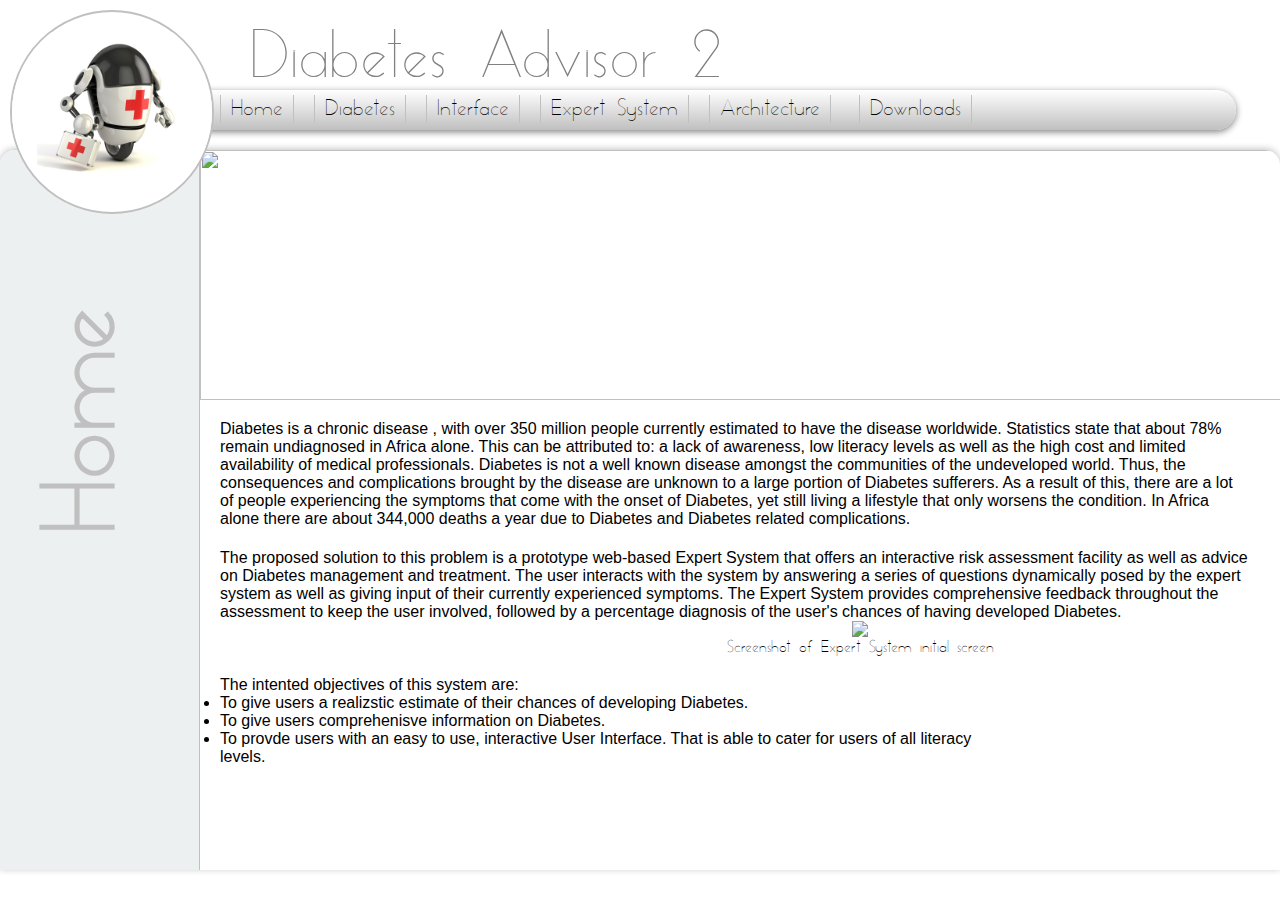
==== DA2website/index.html @ 34506533 "Merge branch 'testQuestion' of github.com:HonoursDA2/DA into testQuestion" ====
<html>
<head>
	<title>Diabetes Advisor Numero 2</title>
    <link rel="stylesheet" type="text/css" href="css/style.css">
    <link rel="stylesheet" type="text/css" href="css/fonts.css">
</head>
<body>
    <div id="nameH1">Diabetes <span>Advisor</span> 2</div>
    <div id="logo"><img src="images/robo.jpg"></div>
    <div id="navbar"><div id="nav"><div id="home"><a href="#homesection">Home</a></div><div id="diabetes"><a href="#diabetessection">Diabetes</a></div><div id="interface"><span><a href="#interfacesection">Interface</a></span></div><div id="es"><a href="#essection">Expert System</a>
    </div><div id="as"><a href="#archsection">Architecture</a></div>
    <div id="download"><a href="#downloadsection">Downloads</a></div></div></div>
    
    <div id="homesection">
        <div class="section"><h1>Home</h1></div>
        
        <div class="content"><img class="header" src="images/sugar.JPG"/>
        <h1>Overview</h1>
            <p>Diabetes is a chronic disease , with over 350 million people currently estimated to have the disease
worldwide. Statistics state that about 78% remain undiagnosed in Africa alone. This can
be attributed to: a lack of awareness, low literacy levels as well as the high cost and limited availability
of medical professionals. Diabetes is not a well known disease amongst the communities
of the undeveloped world. Thus, the consequences and complications brought by the disease are
unknown to a large portion of Diabetes sufferers. As a result of this, there are a lot of people experiencing
the symptoms that come with the onset of Diabetes, yet still living a lifestyle that only
worsens the condition. In Africa alone there are about 344,000 deaths a year due to Diabetes
and Diabetes related complications.</p><br><p>
The proposed solution to this problem is a prototype web-based Expert System that offers an
interactive risk assessment facility as well as advice on Diabetes management and treatment. The
user interacts with the system by answering a series of questions dynamically posed by the expert
system as well as giving input of their currently experienced symptoms. The Expert System provides
comprehensive feedback throughout the assessment to keep the user involved, followed by a
percentage diagnosis of the user's chances of having developed Diabetes.
        <br>
                <center>
<figure>
<img src="images/cover.jpg" />
<figcaption>Screenshot of Expert System initial screen</figcaption>
</figure>
</center>
</p>
<p>
<br>
The intented objectives of this system are:
<ul>
    <li> To give users a realizstic estimate of their chances of developing Diabetes.</li>
    <li> To give users comprehenisve information on Diabetes.</li>
    <li> To provde users with an easy to use, interactive User Interface. That is able to cater for users of all literacy levels.</li>
</ul>
</p>
</div>
    </div>

    <div id="diabetessection">
        <div class="section"><h1>Diabetes</h1></div>
        <div class="content"><h1>Diabetes</h1>
        <img class="header" src="images/blood.jpg"/>
             <p>Diabetes Mellitus, more commonly known as Diabetes, describes a group of metabolic noncommunicable
        diseases in which a person has a high count of blood glucose (sugar) in their
        body. This occurs mainly because of the following two reasons:
        <lb>
        <ol>
            <li>The body does not produce enough insulin.</li>
            <li>The cells in the body do not react appropriately to the insulin. </li>
        </ol>
    </p>
        <br>
        <p>
        Insulin is a hormone produced and secreted naturally within the pancreas that is used to control
        the amount of glucose in the blood. The normal production of insulin allows muscles and other
        tissue within the body to take glucose from the blood and convert it into energy. Administering
        insulin to a diabetic does not cure the Diabetes. However, it does make living with the disease a lot
        more manageable in the long term. Before the discovery of insulin in the early in the 20th century,
        Diabetes was a greatly feared disease with diabetics quickly succumbing to their death without
        even the slightest hope of prolonged survival.
        There are two distinct types of Diabetes, along with Gestational Diabetes. Pre-diabetes is the
        term given to the condition in people with high glucose levels that are not high enough to indicate
        Diabetes.</p><br>
        <h2> Type 1</h2>
        <p>Often referred to as insulin-dependent or juvenile diabetes. Type 1 Diabetes describes the condition
        where the body does not produce insulin. It is mostly seen in children and young adults. Type1
        Diabetes accounts for about 5% to 10% of all diagnosed cases of Diabetes.</p><br>
        <h2> Type 2</h2>
        <p>In Type 2 Diabetes, either the body does not produce enough insulin for proper everyday functioning
        or the cells do not react properly to the insulin. Type2 Diabetes is the most common variety of
        diabetes in the world as it accounts for about 90%-95% of all types of diabetes.</p><br>
        <h2> Gestational Diabetes</h2>
            <p>This occurs in about 2%-10% of all pregnancies making it one of the most common health problems
        associated with pregnancy. When a woman is pregnant the hormonal changes occurring
        within the body can make the cells less responsive to insulin. In most cases it disappears when
        the pregnancy is over, with a small percentage of woman eventually being diagnosed with Type 2
        Diabetes after the pregnancy period. It shares many similarities to Type 2 Diabetes.</p>

        </div>
    </div>

    <div id="interfacesection">
        <div class="section"><h1>Interface</h1></div>
        <div class="content"><h1>HCI in Knowledge Based Systems <span>by Halatedzi Matidza</span></h1>
        <img class="header" src="images/interface.jpg"/>

        <h2>The Graphical User interface is a...</h2>

        </div>
    </div>

    <div id="essection">
        <div class="section"><h1>ExpertSystem</h1></div>

        <div class="content"><h1>The Expert System <span>by Benjamin Mmari</span></h1>
        <img class="header" src="images/ESS.jpg"/>
            <p>
                Expert Systems are a subset of Artificial Intelligence. The aim of an Expert System is to encapsulate the knowledge of a human expert inside a computer. The Expert System developed in this project focuses on Diabetes, an Expert in Diabetes is known as an Endocronologist. Our expert was a family Doctor based in Pretoria, Dr Aluwani Ndwambi. 
                This Expert System aims to closely imitate the interaction
                a patient would have with a Doctor during a converstation. A strict process of Knowledge Engineering was followed to acquire the necessary information. In order to achieve this a Doctor was worked with throughout the development phase of the application, other supplementary information was gathered from reputable online sources. The Expert System offers two facilities to the user, a Diabetes Risk Assessment and Diabetes Information facility. 

                 The Diabetes Risk Assessment focuses on the following 3 areas with the patient: 
                                <ul>
                <li>Demography and general information.</li>
                <li>Symptoms experienced by the user.</li>
                <li>Lifestyle of the patient.</li> 
                <ul>
                <br>
            Throghout the Assessment the Expert System offers comprehensive feedback to the user as well as a Diabetes Risk percentage, with the aim of indiccating to the user what their Diabetes risk is. The percentage calculation was not based on any medical guidelines as none were available for this
            purpose. However, it serves to demonstrate how a quantitative risk evaluation can be incorporated
            into the system. The Diabetes Information facility offers users with comprehensive definitions of the core concepts associated with Diabetes. This is to    riskaise      awareness and education on Diabetes to the general public.
            </P> <br>
            <h2>User testing and Evaluation</h2>
            <p>In order to test the feasiblity and usefulness of the Expert System we did extensive user tests throughout the project. We used a RAD (Rapid Application Development) approach to the development of the Expter System application. This meant that we had high user involvement throughout the development process and had a high prioroty on functional software at all times. The users gave us valuable feedback and suggestions for further improvement of the application. Unfortunaltey we could not test the system on less literate users because of the short time period of the project. We had 3 seperate iterations of user testing, making improvements to the application after each iteration. Different approaches to testing were implemented, with different groups of users. This was to ensure that we received as much good quality feedback as possible through trying different approaches. We made use of a qualified Doctor, UCT medical students and non-medial UCT students.</p>
            <center>
             <figure>
  <img src="images/iterative.jpg" alt="Iterative development" height="250" width="250"/>
 <figcaption>Iterative Development</figcaption>
 </figure>
 </center>
    <h2>Results</h2>
    <p>A lot of positive feedback was received during the final round of user testing. All of of the users positively rating the Expert System above average as  well as stating that this Expert System has the potential to impact South Africa and raise Diabetes Awareness. The users stated that this system would not be easily understood by a user with only basic computer skills, this aspect of the system will need to be improved in future work. 
         <center>
            <figure>
  <img src="images/i3q7.jpg" height="300" width="600"/>
<figcaption>Potential to raise awareness in South Africa</figcaption>
</figure>
</center>

        </div>
    </div>
     <div id="archsection">
        <div class="section"><h1>Architecture</h1></div>
        <div class="content"><h1>Architecture</h1>
        <img class="header" src="images/archs.jpg"/>
            <p>
            This Expert System had two main components to it:
</p>
            <ol>
                <li> The User Interface</li>
                <li>The Expert System</li>
            </ol>
            <p>
                <br>
            These two components communicate to eachother through a servlet that relays data between the two, known in the MVC paradigm as a 'Controller'. This web-application is based on the <a href="http://tomcat.apache.org/">Apache Tomcat server</a>, which allowed us to easily integrate <a href="http://www.jessrules.com/jess/index.shtml">JESS</a>(Java Expert System Shell) and Java to build the back end of the system.
                <center> 
            <figure>
  <img src="images/mvc1.png" height="250" width="500"/>
<figcaption>Model View Controller</figcaption>
</figure>
</center>
<h2>Data Transfer</h2>
<p>
With the way the application was developed, the interface has no fore-knowledge of the content of the Expert System. Providing a high level of modularity. Throghout the Diabetes Risk Assessment, the Expert System sends all the data to the interface in JSON format, this is displayed by the interface appropriately. The answer from the users is then sent back to the Expert System in the backend and the interface waits for the next set of data to display. This method of data ehchange dictates the control flow of the application.
   </p>
                <center>
            <figure>
  <img src="images/activity.jpg" height="500" width="1000"/>
<figcaption>Activity Diagram of the web application components</figcaption>
</figure>
</center>
<br>
</p>
<p>
With this architecture, changes can be made to either the interface or the Expert System seperately, this low coupling approach allows for the ame interface to be used with a different Expert System, aslong as the correct API commands are used.


        </p>
        </div>
    </div>
    <div id="downloadsection">
        <div class="section"><h1>Downloads</h1></div>
        <div class="content"><h1>Downloads</h1>
                 
        <img class="header" src="images/l.jpg"/>
        <div id="kev">
        
        <a target="_blank">Literature Review</a>
        <a target="_blank">Report</a>
        

        </div>
        <div id="proposal">
           <a href="files/Proposal.pdf" target="_blank">Proposal</a>
           <a href="https://github.com/HonoursDA2/DA" target="_blank">The System</a>
        </div>

        <div id="ben">
        <a href="files/Ben_lit.pdf" target="_blank">Literature Review</a>
        <a href="files/Ben_report.pdf" target="_blank">Report</a>
        </div>
        </div>
    </div>
    
</body>

<script>
    window.location.href = "#homesection";
</script>
</html>
---- DA2website/css/style.css ----
*
{
    padding:0;
    border:0;
    margin:0;
    font-family:essenceL;
}

html, body
{
    width:100%;
    height:100%;
    position:fixed;
}

#nameH1
{
    font-size:4em;
    position:fixed;
    left:250px;
    top:20px;
    color:gray;
}

h1 span
{
    display:block;
    font-size:0.4em;
    font-style:italic;
    color:Gray;
}

h2
{
    font-size:2em;
}

.content h1
{
    padding-right:250px;
}

#logo
{
    border-radius:50%;
    top:10px;
    left:10px;
    border:silver 2px solid;
    width:200px;
    height:200px;
    overflow:hidden;
    position:fixed;
    background:white;
    z-index:2;
}

#logo img
{
    width:100%;
    height:auto;
    top:20px;
    position:absolute;
}

#navbar
{
    position:fixed;
    width:95%;
    height:40px;
    background-image:linear-gradient(white,silver);
    left:20px;
    top:90px;
    z-index:1;
    border-radius:35px;
    box-shadow:0px 2px 7px gray;
}

#nav
{
    width:810px;
    height:100%;
    position:relative;
    left:190px;
    padding-top:5px;
}

#nav div
{
    display:inline-block;
    height:100%;
    font-size:1.4em;
    vertical-align:top;
    text-align:center;
    padding:0 10px 0 10px;
    cursor:pointer;
}

#nav div:hover
{
    color:rgb(155,0,0);
}

#homesection, #diabetessection, #interfacesection, #essection, #archsection, #downloadsection
{
    width:100%;
    height:80%;
    position:absolute;
    z-index:0;
    top:101%;
    left:0;
    overflow:hidden;
    transition:500ms ease;
    border-radius:15px 15px 0 0;
    box-shadow:0px -1px 7px silver;

}

.section
{
    width:200px;
    height:100%;
    position:absolute;
    left:0;
    padding:50px;
    box-sizing:border-box;
    border-right:silver 1px solid;
}

.section h1
{
    transform:rotate(-90deg) scale(3);-webkit-transform:rotate(-90deg) scale(3);
    position:absolute;
    top:250px;
}

p, ul, li,ol
{
    font-family:helvetica;
    padding-right:250px;
}

#homesection .section
{
    background:rgba(236, 240, 241,1.0);
}

#homesection .section h1
{
    color:Silver;
}

#diabetessection .section
{
    background:rgba(231, 76, 60,1.0);
}

#diabetessection h2
{
    color:rgb(155,0,0);
}

#archsection .section
{
    background:rgba(155, 89, 182,1.0);
}

#archsection .section h1
{
    color:purple;
}

#archsection h2
{
    color:purple;
}

#interfacesection .section
{
    background:rgba(52, 152, 219,1.0);
}

#interfacesection h2
{
    color:rgb(0,0,155);
}

#essection .section
{
    background:rgba(231, 76, 60,1.0);
}

#essection h2
{
    color:rgb(155,0,0);
}

#essection .section h1
{
    transform:rotate(-90deg) scale(2.5);-webkit-transform:rotate(-90deg) scale(2.5);
    left:0;
}


#downloadsection .section
{
    background:rgba(46, 204, 113,1.0);
}

#downloadsection .section h1
{
    color:Green;
}

#downloadsection h2
{
    color:Green;
}

.content
{
    height:90%;
    width:100%;
    position:absolute;
    opacity:1;
    margin-left:200px;
    top:0;
    padding:20px 200px 20px 20px;
    overflow:auto;
}

.content h1
{
    font-size:5em;
    font-weight:100;
    color:White;
    text-transform:uppercase;
    font-weight:bold;
    position:absolute;
    top:0;
}

.content .header
{
    position:relative;
    width:100%;
    height:250px;
    top:-20px;left:-20px;
    z-index:-1;
}

#downloadsection .content .header
{
    height:auto;
    width:90%;
    top:-200px;
}

#kev,#ben,#proposal
{
    width:200px;
    display:inline-block;
    position:absolute;
    z-index:1;
    top:0;
    left:150px;
    background:rgba(0,0,0,0.6);
    font-size:2em;
    text-align:center;
    top:100px;
}

#kev a,#ben a,#proposal a
{
    color:White;
    position:relative;
    display:inline-block;
    border:0;
    text-transform:uppercase;
    cursor:pointer;
}

#kev a:hover
{
    color:Blue;
}

#ben a:hover
{
    color:red;
}

#proposal a:hover
{
    color:Purple;
}

#ben
{
    left:750px;
}

#proposal
{
    left:450px;
}

a
{
    color:black;
    text-decoration:none;
    padding:0 10px 0 10px;
    border-left:silver 1px solid;border-right:silver 1px solid;
    transition:500ms ease;
}

a:hover
{
    color:rgb(155,0,0);
    border-left:rgb(155,0,0) 1px solid;border-right:rgb(155,0,0) 1px solid;
}

#nav #home a:hover{color:Gray;border-left:rgb(55,55,55) 1px solid;border-right:rgb(55,55,55) 1px solid;}
#nav #interface a:hover{color:blue;border-left:rgb(0,0,155) 1px solid;border-right:rgb(0,0,155) 1px solid;}
#nav #download a:hover{color:green;border-left:rgb(0,155,0) 1px solid;border-right:rgb(0,155,0) 1px solid;}
#homesection:target,#diabetessection:target, #interfacesection:target,#essection:target,#archsection:target, #downloadsection:target
{
    top:150px;
    animation:move 1s ease;
    -webkit-animation:move 1s ease;
    z-index:1;
}

#nav #home a:hover{color:Gray;border-left:rgb(55,55,55) 1px solid;border-right:rgb(55,55,55) 1px solid;}
#nav #interface a:hover{color:blue;border-left:rgb(0,0,155) 1px solid;border-right:rgb(0,0,155) 1px solid;}
#nav #download a:hover{color:green;border-left:rgb(0,155,0) 1px solid;border-right:rgb(0,155,0) 1px solid;}

//------------------------------------------------Keyframes----------------------------------------------------

@keyframes move
{
    from {top:100%;}
    50% {top:140px;}
    to {top:150px;}
}

@-webkit-keyframes move
{
    from {top:100%;}
    50% {top:140px;}
    to {top:150px;}
}

@-moz-keyframes move
{
    from {top:100%;}
    50% {top:140px;}
    to {top:150px;}
}

@-o-keyframes move
{
    from {top:100%;}
    50% {top:140px;}
    to {top:150px;}
}

@-ms-keyframes move
{
    from {top:100%;}
    50% {top:140px;}
    to {top:150px;}
}
---- DA2website/css/fonts.css ----
@font-face
{
    font-family:essenceL;
    src:url("../fonts/Essence Sans Light.ttf")
}

@font-face
{
    font-family:essenceB;
    src:url("../fonts/Essence Sans Bold.ttf")
}
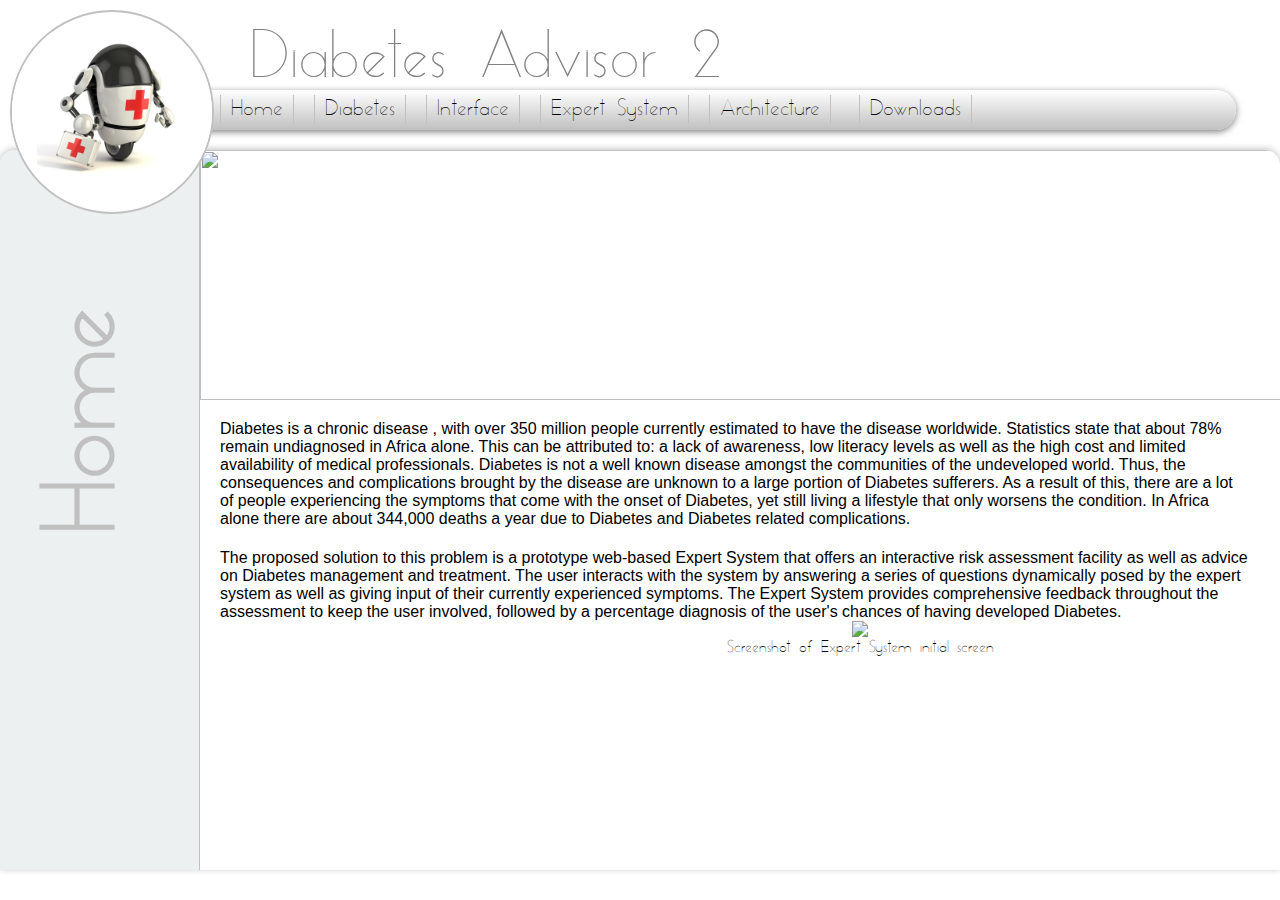
==== commit d8d2b9f0: "interface page" ====
--- a/DA2website/index.html
+++ b/DA2website/index.html
@@ -31,7 +31,7 @@
 system as well as giving input of their currently experienced symptoms. The Expert System provides
 comprehensive feedback throughout the assessment to keep the user involved, followed by a
 percentage diagnosis of the user's chances of having developed Diabetes.
-        <br>
+        
                 <center>
 <figure>
 <img src="images/cover.jpg" />
@@ -39,15 +39,6 @@
 </figure>
 </center>
 </p>
-<p>
-<br>
-The intented objectives of this system are:
-<ul>
-    <li> To give users a realizstic estimate of their chances of developing Diabetes.</li>
-    <li> To give users comprehenisve information on Diabetes.</li>
-    <li> To provde users with an easy to use, interactive User Interface. That is able to cater for users of all literacy levels.</li>
-</ul>
-</p>
 </div>
     </div>
 
@@ -55,10 +46,9 @@
         <div class="section"><h1>Diabetes</h1></div>
         <div class="content"><h1>Diabetes</h1>
         <img class="header" src="images/blood.jpg"/>
-             <p>Diabetes Mellitus, more commonly known as Diabetes, describes a group of metabolic noncommunicable
+             <p>Diabetes Mellitus, more commonly known as Diabetes, describes a group of metabolic noncommunicable1
         diseases in which a person has a high count of blood glucose (sugar) in their
         body. This occurs mainly because of the following two reasons:
-        <lb>
         <ol>
             <li>The body does not produce enough insulin.</li>
             <li>The cells in the body do not react appropriately to the insulin. </li>
@@ -99,8 +89,15 @@
         <div class="content"><h1>HCI in Knowledge Based Systems <span>by Halatedzi Matidza</span></h1>
         <img class="header" src="images/interface.jpg"/>
 
-        <h2>The Graphical User interface is a...</h2>
-
+        <h2>The Graphical User interface is used to facilitate bi-directional communication between a user and the expert system </h2>
+        <p id="itoeinfo">It consists of questions in the form of text or speech. Imagery and visual aids may also be used to communicate with the user. Input is provided by the user for each question the system presents and then the system outputs the appropriate dialog in response to the user�s input.</p><img id="itoe" src="images/interfacetoexpert.PNG"/>
+        <br /><br /><br /><br />
+        <h2>The user interface went through three iterations from the initial to final prototype</h2>
+        <h2 class="iterations">From</h2><img class="iterations" src="images/initial.PNG"/><h2 class="iterations">To</h2><img class="iterations" src="images/finalp.PNG"/><h2 class="iterations">The mobile version went through two interations</h2>
+
+        <h2>17 People evaluated the interface and completed a questionnaire. The Results where positive and showed improvement after each iteration</h2>
+        <p class="iterations" id="blah">The user interface is modern, minimalistic and easy to use. The user interface was a drastic improvement from the DA1 text-based interface, introducing feedback, the likelihood of the user having diabetes, viewing the nearest clinics and diabetes information</p>
+        <img class="iterations" src="images/feed.PNG"/><img class="iterations" src="images/google.PNG"/>
         </div>
     </div>
 
@@ -110,7 +107,7 @@
         <div class="content"><h1>The Expert System <span>by Benjamin Mmari</span></h1>
         <img class="header" src="images/ESS.jpg"/>
             <p>
-                Expert Systems are a subset of Artificial Intelligence. The aim of an Expert System is to encapsulate the knowledge of a human expert inside a computer. The Expert System developed in this project focuses on Diabetes, an Expert in Diabetes is known as an Endocronologist. Our expert was a family Doctor based in Pretoria, Dr Aluwani Ndwambi. 
+                Expert Systems are a subset of Artificial Intelligence. Their aim is to encapsulate the knowledge of a human expert in a computer. The Expert System developed in this project focuses on Diabetes.
                 This Expert System aims to closely imitate the interaction
                 a patient would have with a Doctor during a converstation. A strict process of Knowledge Engineering was followed to acquire the necessary information. In order to achieve this a Doctor was worked with throughout the development phase of the application, other supplementary information was gathered from reputable online sources. The Expert System offers two facilities to the user, a Diabetes Risk Assessment and Diabetes Information facility. 
 
@@ -123,7 +120,7 @@
                 <br>
             Throghout the Assessment the Expert System offers comprehensive feedback to the user as well as a Diabetes Risk percentage, with the aim of indiccating to the user what their Diabetes risk is. The percentage calculation was not based on any medical guidelines as none were available for this
             purpose. However, it serves to demonstrate how a quantitative risk evaluation can be incorporated
-            into the system. The Diabetes Information facility offers users with comprehensive definitions of the core concepts associated with Diabetes. This is to    riskaise      awareness and education on Diabetes to the general public.
+            into the system. The Diabetes Information facility offers users with comprehensive definitions of the core concepts associated with Diabetes. This is to riskaise      awareness and education on Diabetes to the general public.
             </P> <br>
             <h2>User testing and Evaluation</h2>
             <p>In order to test the feasiblity and usefulness of the Expert System we did extensive user tests throughout the project. We used a RAD (Rapid Application Development) approach to the development of the Expter System application. This meant that we had high user involvement throughout the development process and had a high prioroty on functional software at all times. The users gave us valuable feedback and suggestions for further improvement of the application. Unfortunaltey we could not test the system on less literate users because of the short time period of the project. We had 3 seperate iterations of user testing, making improvements to the application after each iteration. Different approaches to testing were implemented, with different groups of users. This was to ensure that we received as much good quality feedback as possible through trying different approaches. We made use of a qualified Doctor, UCT medical students and non-medial UCT students.</p>
@@ -157,8 +154,8 @@
             </ol>
             <p>
                 <br>
-            These two components communicate to eachother through a servlet that relays data between the two, known in the MVC paradigm as a 'Controller'. This web-application is based on the <a href="http://tomcat.apache.org/">Apache Tomcat server</a>, which allowed us to easily integrate <a href="http://www.jessrules.com/jess/index.shtml">JESS</a>(Java Expert System Shell) and Java to build the back end of the system.
-                <center> 
+            These two components communicate to eachother through a servlet that relays data between the two, known in the MVC paradigm as a 'Controller'. This web-application is based on the Apache Tomcat server, which allowed us to easily integrate JESS (Java Expert System Shell) and Java to build the back end of the system.
+                <center>
             <figure>
   <img src="images/mvc1.png" height="250" width="500"/>
 <figcaption>Model View Controller</figcaption>
@@ -170,14 +167,10 @@
    </p>
                 <center>
             <figure>
-  <img src="images/activity.jpg" height="500" width="1000"/>
+  <img src="images/activity.jpg" height="250" width="500"/>
 <figcaption>Activity Diagram of the web application components</figcaption>
 </figure>
 </center>
-<br>
-</p>
-<p>
-With this architecture, changes can be made to either the interface or the Expert System seperately, this low coupling approach allows for the ame interface to be used with a different Expert System, aslong as the correct API commands are used.
 
 
         </p>
@@ -190,8 +183,9 @@
         <img class="header" src="images/l.jpg"/>
         <div id="kev">
         
-        <a target="_blank">Literature Review</a>
-        <a target="_blank">Report</a>
+        <a style="font-weight:bold;border-bottom:solid 1px blue;width:80%">Halatedzi</a>
+        <a href="files/Kevin_Literature_Review.pdf" target="_blank">Literature Review</a>
+        <a href="files/Kevin_Report.pdf" target="_blank">Report</a>
         
 
         </div>
@@ -201,6 +195,7 @@
         </div>
 
         <div id="ben">
+        <a style="font-weight:bold;border-bottom:solid 1px red;width:70%">Ben</a>
         <a href="files/Ben_lit.pdf" target="_blank">Literature Review</a>
         <a href="files/Ben_report.pdf" target="_blank">Report</a>
         </div>
--- a/DA2website/css/style.css
+++ b/DA2website/css/style.css
@@ -33,6 +33,7 @@
 h2
 {
     font-size:2em;
+    padding-right:200px;
 }
 
 .content h1
@@ -182,6 +183,25 @@
 #interfacesection h2
 {
     color:rgb(0,0,155);
+    display:block;
+    margin-bottom:20px;
+    clear:both;
+}
+
+
+#itoeinfo, #itoe, #blah
+{
+    display:inline-block;
+    vertical-align:top;
+}
+
+#itoeinfo, #blah
+{
+    width:500px;
+    padding:0;
+    font-size:1.5em;
+    color:Gray;
+    margin-right:20px;
 }
 
 #essection .section
@@ -262,11 +282,13 @@
     position:absolute;
     z-index:1;
     top:0;
-    left:150px;
+    left:130px;
     background:rgba(0,0,0,0.6);
     font-size:2em;
     text-align:center;
     top:100px;
+    border-radius:10px;
+    padding:10px;
 }
 
 #kev a,#ben a,#proposal a
@@ -319,6 +341,22 @@
     border-left:rgb(155,0,0) 1px solid;border-right:rgb(155,0,0) 1px solid;
 }
 
+.iterations
+{
+    display:inline-block;
+    padding:0;
+    float:left;
+    vertical-align:top;
+    margin:10px;
+    text-transform:uppercase;
+}
+
+#interfacesection h2.iterations
+{
+    color:rgba(52, 152, 219,1.0);
+    clear:none;
+}
+
 #nav #home a:hover{color:Gray;border-left:rgb(55,55,55) 1px solid;border-right:rgb(55,55,55) 1px solid;}
 #nav #interface a:hover{color:blue;border-left:rgb(0,0,155) 1px solid;border-right:rgb(0,0,155) 1px solid;}
 #nav #download a:hover{color:green;border-left:rgb(0,155,0) 1px solid;border-right:rgb(0,155,0) 1px solid;}
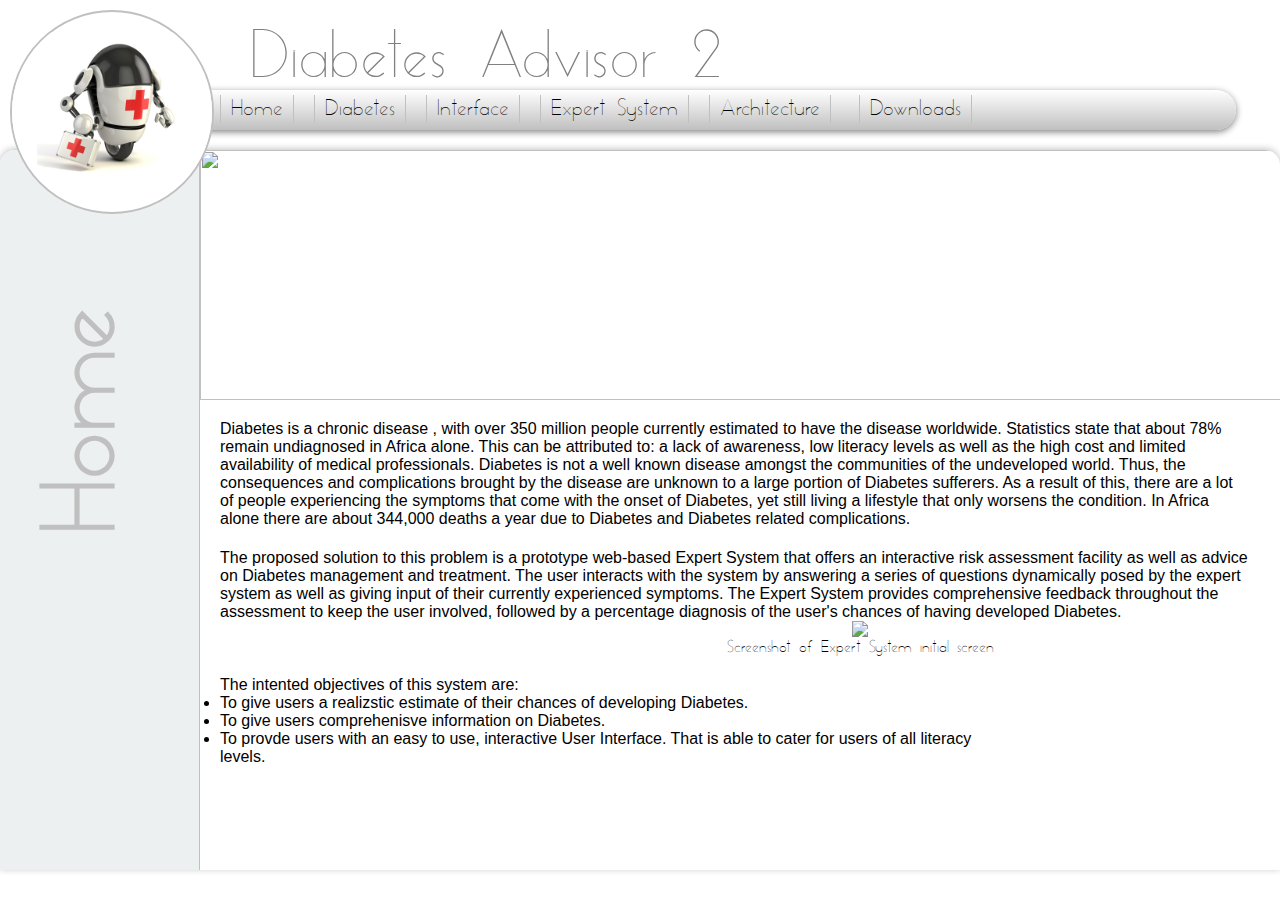
==== commit 06384985: "Merge branch 'testQuestion' of https://github.com/HonoursDA2/DA into testQuestion" ====
--- a/DA2website/index.html
+++ b/DA2website/index.html
@@ -31,7 +31,7 @@
 system as well as giving input of their currently experienced symptoms. The Expert System provides
 comprehensive feedback throughout the assessment to keep the user involved, followed by a
 percentage diagnosis of the user's chances of having developed Diabetes.
-        
+        <br>
                 <center>
 <figure>
 <img src="images/cover.jpg" />
@@ -39,6 +39,15 @@
 </figure>
 </center>
 </p>
+<p>
+<br>
+The intented objectives of this system are:
+<ul>
+    <li> To give users a realizstic estimate of their chances of developing Diabetes.</li>
+    <li> To give users comprehenisve information on Diabetes.</li>
+    <li> To provde users with an easy to use, interactive User Interface. That is able to cater for users of all literacy levels.</li>
+</ul>
+</p>
 </div>
     </div>
 
@@ -46,9 +55,10 @@
         <div class="section"><h1>Diabetes</h1></div>
         <div class="content"><h1>Diabetes</h1>
         <img class="header" src="images/blood.jpg"/>
-             <p>Diabetes Mellitus, more commonly known as Diabetes, describes a group of metabolic noncommunicable1
+             <p>Diabetes Mellitus, more commonly known as Diabetes, describes a group of metabolic noncommunicable
         diseases in which a person has a high count of blood glucose (sugar) in their
         body. This occurs mainly because of the following two reasons:
+        <lb>
         <ol>
             <li>The body does not produce enough insulin.</li>
             <li>The cells in the body do not react appropriately to the insulin. </li>
@@ -107,7 +117,7 @@
         <div class="content"><h1>The Expert System <span>by Benjamin Mmari</span></h1>
         <img class="header" src="images/ESS.jpg"/>
             <p>
-                Expert Systems are a subset of Artificial Intelligence. Their aim is to encapsulate the knowledge of a human expert in a computer. The Expert System developed in this project focuses on Diabetes.
+                Expert Systems are a subset of Artificial Intelligence. The aim of an Expert System is to encapsulate the knowledge of a human expert inside a computer. The Expert System developed in this project focuses on Diabetes, an Expert in Diabetes is known as an Endocronologist. Our expert was a family Doctor based in Pretoria, Dr Aluwani Ndwambi. 
                 This Expert System aims to closely imitate the interaction
                 a patient would have with a Doctor during a converstation. A strict process of Knowledge Engineering was followed to acquire the necessary information. In order to achieve this a Doctor was worked with throughout the development phase of the application, other supplementary information was gathered from reputable online sources. The Expert System offers two facilities to the user, a Diabetes Risk Assessment and Diabetes Information facility. 
 
@@ -154,8 +164,8 @@
             </ol>
             <p>
                 <br>
-            These two components communicate to eachother through a servlet that relays data between the two, known in the MVC paradigm as a 'Controller'. This web-application is based on the Apache Tomcat server, which allowed us to easily integrate JESS (Java Expert System Shell) and Java to build the back end of the system.
-                <center>
+            These two components communicate to eachother through a servlet that relays data between the two, known in the MVC paradigm as a 'Controller'. This web-application is based on the <a href="http://tomcat.apache.org/">Apache Tomcat server</a>, which allowed us to easily integrate <a href="http://www.jessrules.com/jess/index.shtml">JESS</a>(Java Expert System Shell) and Java to build the back end of the system.
+                <center> 
             <figure>
   <img src="images/mvc1.png" height="250" width="500"/>
 <figcaption>Model View Controller</figcaption>
@@ -167,10 +177,14 @@
    </p>
                 <center>
             <figure>
-  <img src="images/activity.jpg" height="250" width="500"/>
+  <img src="images/activity.jpg" height="500" width="1000"/>
 <figcaption>Activity Diagram of the web application components</figcaption>
 </figure>
 </center>
+<br>
+</p>
+<p>
+With this architecture, changes can be made to either the interface or the Expert System seperately, this low coupling approach allows for the ame interface to be used with a different Expert System, aslong as the correct API commands are used.
 
 
         </p>
